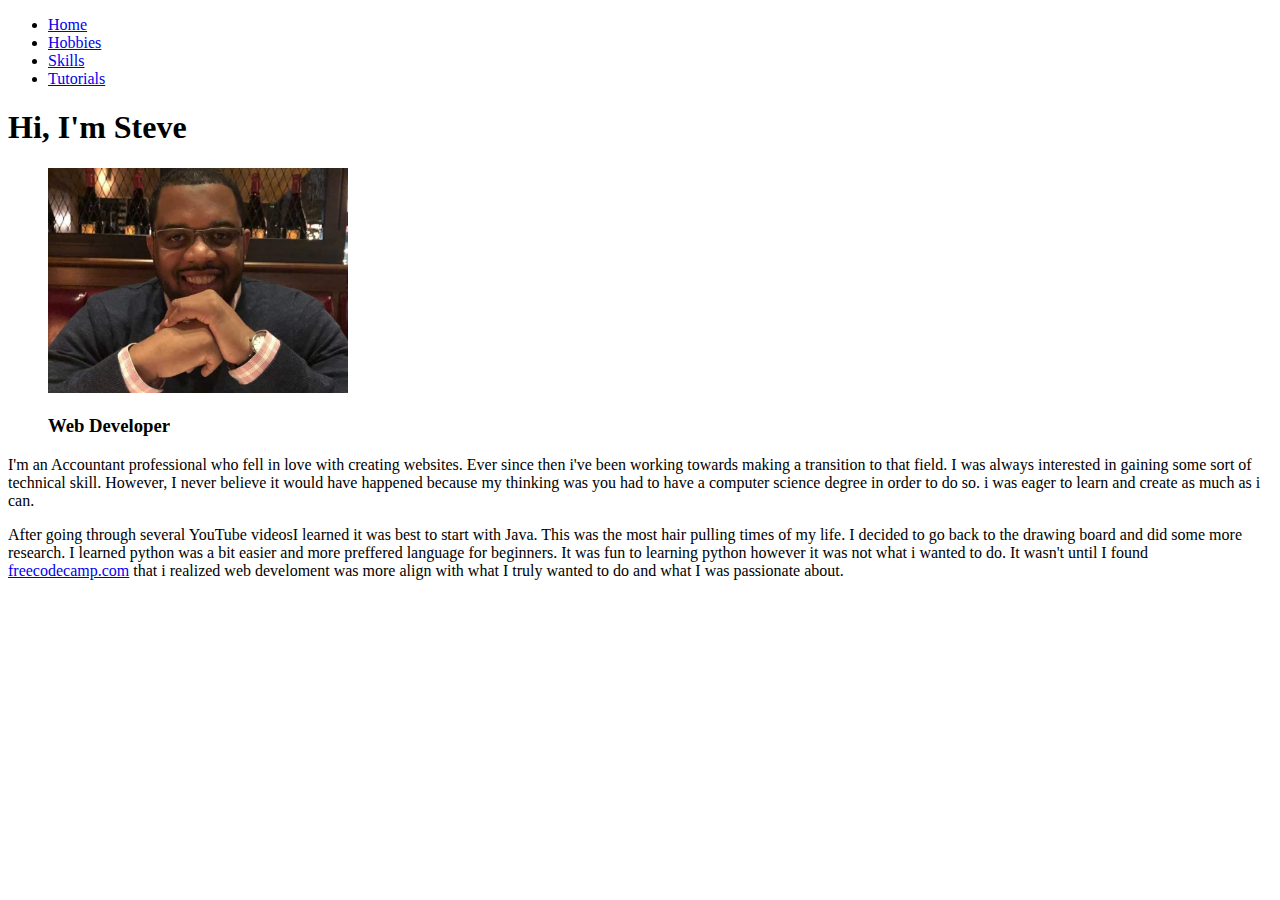
==== home.html @ 3dab2055 "initial files" ====
<!DOCTYPE html>
<html lang="en">
<head>
  <meta charset="UTF-8">
  <meta name="viewport" content="width=device-width, initial-scale=1.0">
  <title>Steve Bazelais</title>
</head>
<body>
  <header>
  <!-- navigation bar -->
    <nav>
      <ul>
        <li><a href="home.html">Home</a></li>
        <li><a href="hobbies.html">Hobbies</a></li>
        <li><a href="skills.html">Skills</a></li>
        <li><a href="tutorials.html">Tutorials</a></li>
      </ul>
    </nav>
  </header>
  <main>
    <h1>Hi, I'm Steve</h1>
    <figure>
      <img src="img/my-image.jpg" alt="my-picture" width="300">
      <h3>Web Developer</h3>
    </figure>
    <section>
      <p>I'm an Accountant professional who fell in love with creating websites. 
        Ever since then i've been working towards making a transition to that field. 
        I was always interested in gaining some sort of technical skill. However, 
        I never believe it would have happened because my thinking was you had to have a computer science degree in order to do so. 
        i was eager to learn and create as much as i can.</p>
      </section>
        <section>
        <p>After going through several YouTube videosI learned it was best to start with Java. 
          This was the most hair pulling times of my life. I decided to go back to the drawing board 
        and did some more research. I learned python was a bit easier and more preffered language for 
      beginners. It was fun to learning python however it was not what i wanted to do. It wasn't until 
    I found <a href="https://www.freecodecamp.org/">freecodecamp.com</a> that i realized web develoment was 
    more align with what I truly wanted to do and what I was passionate about. </p>
    </section>
  </main>
</body>
</html>
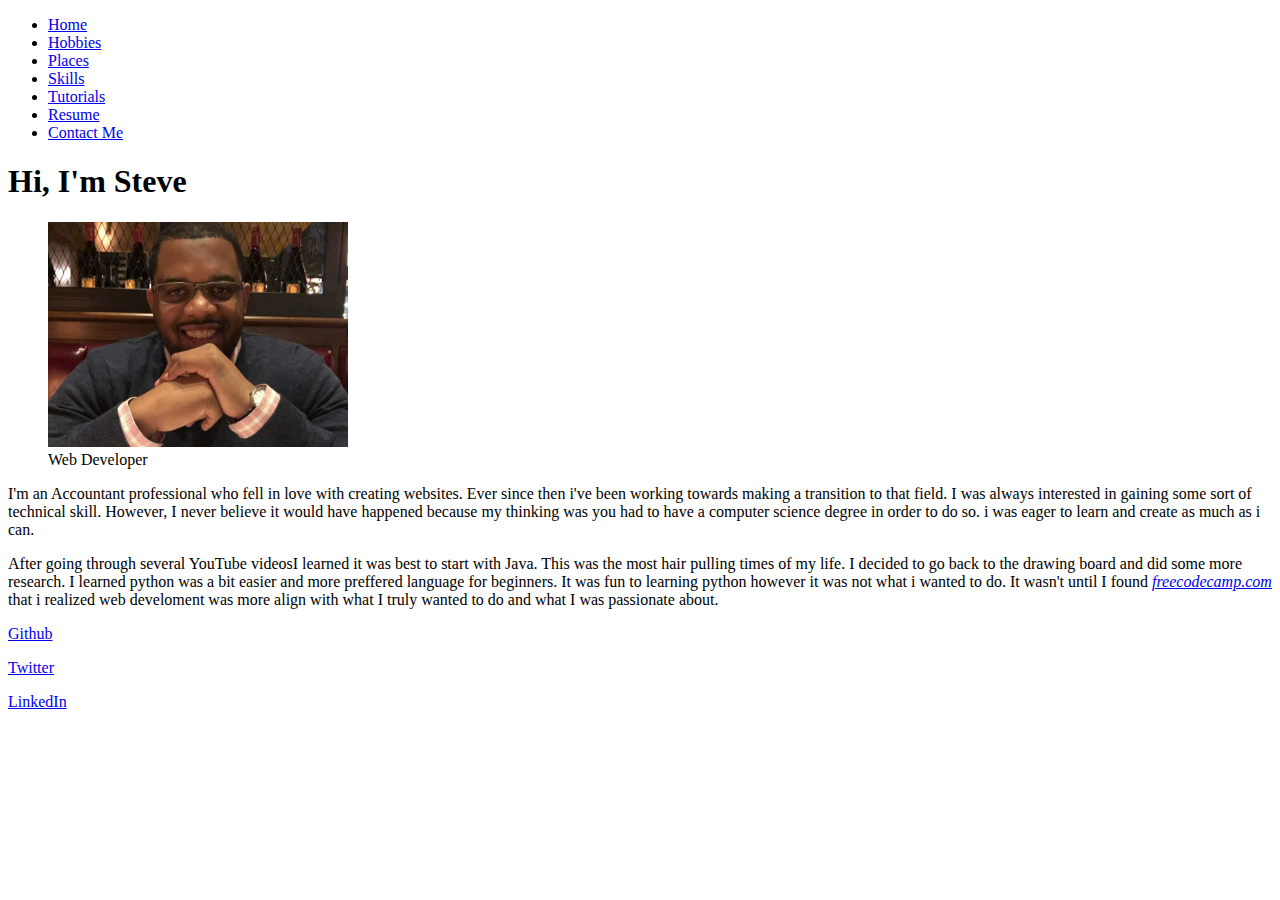
==== commit d7af6b3e: "additional web pages" ====
--- a/home.html
+++ b/home.html
@@ -3,41 +3,60 @@
 <head>
   <meta charset="UTF-8">
   <meta name="viewport" content="width=device-width, initial-scale=1.0">
+  <link rel="stylesheet" href="css/main.css">
+  <link rel="stylesheet" href="css/print-style.css">
+  <link href="https://fonts.googleapis.com/css2?family=Bebas+Neue&family=Indie+Flower&family=Merienda&display=swap" rel="stylesheet">
   <title>Steve Bazelais</title>
 </head>
 <body>
   <header>
-  <!-- navigation bar -->
     <nav>
-      <ul>
+      <ul class='main-nav'>
         <li><a href="home.html">Home</a></li>
         <li><a href="hobbies.html">Hobbies</a></li>
+        <li><a href="places.html">Places</a></li>
         <li><a href="skills.html">Skills</a></li>
         <li><a href="tutorials.html">Tutorials</a></li>
+        <li><a href="resume.html">Resume</a></li>
+        <li><a href="contact-page.html">Contact Me</a></li>
       </ul>
     </nav>
   </header>
+
   <main>
-    <h1>Hi, I'm Steve</h1>
-    <figure>
+    <div>
+      <h1>Hi, I'm Steve</h1>
+    </div>
+    
+
+    <figure class='fig-content'>
       <img src="img/my-image.jpg" alt="my-picture" width="300">
-      <h3>Web Developer</h3>
+      <figcaption class="title"><span>Web</span> Developer</figcaption>
     </figure>
-    <section>
+
+   
+    <div class="paragraphs">
       <p>I'm an Accountant professional who fell in love with creating websites. 
         Ever since then i've been working towards making a transition to that field. 
         I was always interested in gaining some sort of technical skill. However, 
         I never believe it would have happened because my thinking was you had to have a computer science degree in order to do so. 
-        i was eager to learn and create as much as i can.</p>
-      </section>
-        <section>
+        i was eager to learn and create as much as i can.
+      </p>
+     
         <p>After going through several YouTube videosI learned it was best to start with Java. 
           This was the most hair pulling times of my life. I decided to go back to the drawing board 
-        and did some more research. I learned python was a bit easier and more preffered language for 
-      beginners. It was fun to learning python however it was not what i wanted to do. It wasn't until 
-    I found <a href="https://www.freecodecamp.org/">freecodecamp.com</a> that i realized web develoment was 
-    more align with what I truly wanted to do and what I was passionate about. </p>
-    </section>
+          and did some more research. I learned python was a bit easier and more preffered language for 
+          beginners. It was fun to learning python however it was not what i wanted to do. It wasn't until 
+          I found <em><a href="https://www.freecodecamp.org/">freecodecamp.com</a></em> that i realized web develoment was 
+          more align with what I truly wanted to do and what I was passionate about. 
+        </p>
+      </div>
   </main>
+
+  <footer class="footer-content">
+    <p><a href="https://github.com/sbazelais">Github</a></p>
+    <p><a href="https://twitter.com/SMBazelais">Twitter</a></p>
+    <p><a href="https://www.linkedin.com/in/stevebazelais">LinkedIn</a></p>
+  </footer>
 </body>
 </html>
